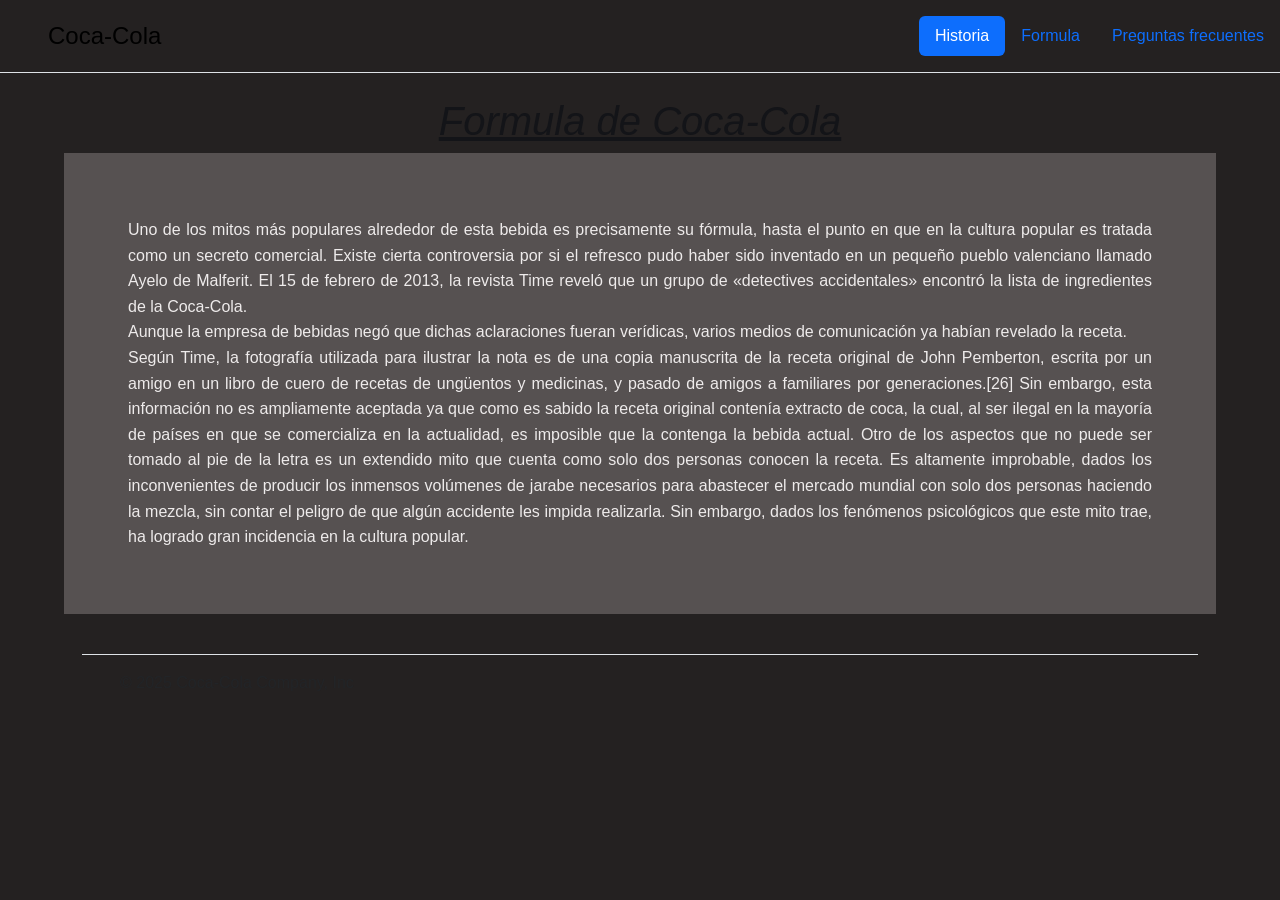
==== formula.HTML @ a1136550 "Create formula.HTML" ====
<!DOCTYPE html>
<html lang="en">
    <document class="write"></document>
    <head>
        <meta charset="UTF-8">
        <meta name="viewport" content="width=device-width, initial-scale=1.0">
        <title>Clase 11</title>
        <link href="https://cdn.jsdelivr.net/npm/bootstrap@5.3.8/dist/css/bootstrap.min.css" rel="stylesheet" integrity="sha384-sRIl4kxILFvY47J16cr9ZwB07vP4J8+LH7qKQnuqkuIAvNWLzeN8tE5YBujZqJLB" crossorigin="anonymous">
         <link rel="stylesheet" href="estilos1.css">
        
    </head>
    <body>
        <header class="d-flex flex-wrap justify-content-center py-3 mb-4 border-bottom"> 
            <a href="/" class="d-flex align-items-center mb-3 mb-md-0 me-md-auto link-body-emphasis text-decoration-none"> 
                <svg class="bi me-2" width="40" height="32" aria-hidden="true"><use xlink:href="#bootstrap"></use></svg> 
                <span class="fs-4" style="color: rgb(0, 0, 0);">Coca-Cola</span> </a> 
                <ul class="nav nav-pills"> 
                    <li class="nav-item" style="color: antiquewhite;"><a href="clase16.HTML" class="nav-link active" aria-current="page">Historia</a></li> 
                    <li class="nav-item" style="color: antiquewhite;"><a href="formula.HTML" class="nav-link">Formula</a></li> 
                    <li class="nav-item" style="color: antiquewhite;"><a href="preguntas.HTML" class="nav-link">Preguntas frecuentes</a></li> 
                </ul> 
                </header>

<h1>Formula de Coca-Cola</h1>
<p> Uno de los mitos más populares alrededor de esta bebida es precisamente su fórmula, hasta el punto en que en la cultura popular es tratada como un secreto comercial. Existe cierta controversia por si el refresco pudo haber sido inventado en un pequeño pueblo valenciano llamado Ayelo de Malferit. El 15 de febrero de 2013, la revista Time reveló que un grupo de «detectives accidentales» encontró la lista de ingredientes de la Coca-Cola.<br>
Aunque la empresa de bebidas negó que dichas aclaraciones fueran verídicas, varios medios de comunicación ya habían revelado la receta.<br>
Según Time, la fotografía utilizada para ilustrar la nota es de una copia manuscrita de la receta original de John Pemberton, escrita por un amigo en un libro de cuero de recetas de ungüentos y medicinas, y pasado de amigos a familiares por generaciones.[26] Sin embargo, esta información no es ampliamente aceptada ya que como es sabido la receta original contenía extracto de coca, la cual, al ser ilegal en la mayoría de países en que se comercializa en la actualidad, es imposible que la contenga la bebida actual. Otro de los aspectos que no puede ser tomado al pie de la letra es un extendido mito que cuenta como solo dos personas conocen la receta. Es altamente improbable, dados los inconvenientes de producir los inmensos volúmenes de jarabe necesarios para abastecer el mercado mundial con solo dos personas haciendo la mezcla, sin contar el peligro de que algún accidente les impida realizarla. Sin embargo, dados los fenómenos psicológicos que este mito trae, ha logrado gran incidencia en la cultura popular.
</p>
 <img src="https://upload.wikimedia.org/wikipedia/commons/a/af/Commercial._At_the_Coca_Cola_Plant_BAnQ_P48S1P06539.jpg"
        style="width: 500px; display: block; margin: auto;" alt="">




                  <div class="container"> <footer class="d-flex flex-wrap justify-content-between align-items-center py-3 my-4 border-top"> 
            <div class="col-md-4 d-flex align-items-center"> 
                <a href="/" class="mb-3 me-2 mb-md-0 text-body-secondary text-decoration-none lh-1" aria-label="Oreja"> 
                    <svg class="bi" width="30" height="24" aria-hidden="true"><use xlink:href="#bootstrap"></use></svg> </a> 
                    <span class="mb-3 mb-md-0 text-body-secondary" style="color: #ffffff;;">© 2025 Coca-Cola Company, Inc</span> </div> 
                <ul class="nav col-md-4 justify-content-end list-unstyled d-flex"> 
                    <li class="ms-3"><a class="text-body-secondary" href="#" aria-label="Instagram">
                        <svg class="bi" width="24" height="24" aria-hidden="true"> <use xlink:href="#instagram"></use></svg></a></li> 
                            <li class="ms-3"><a class="text-body-secondary" href="#" aria-label="Facebook">
                                <svg class="bi" width="24" height="24">
                                    <use xlink:href="#facebook"></use></svg></a></li> </ul> </footer> </div>
    </body>
---- estilos1.css ----
#expetiencia{
    font-size: large;
}
 body{
                font-family: Arial, Helvetica, sans-serif;
                background-color: #242121;
                color: black;
                background-image: url(https://img.freepik.com/foto-gratis/fondo-textura-grunge-abstracto-aranazos_1048-20448.jpg?semt=ais_hybrid&w=740&q=80);
                background-size: 20px 50px;
                background-repeat: no-repeat;
                background-position: center;
            }
            h1{
                color: rgb(19, 20, 24);
                font-style: italic;
                text-align: center;
                text-decoration: underline;
                background-image: url(https://img-global.cpcdn.com/recipes/67e75423902689a9/640x640sq80/photo.webp);
                background-size: 100%;
                background-repeat: repeat-x;
            }
            h2{
                color: rgb(18, 18, 20);
                font-style: italic;
                text-align: left;
                text-decoration: underline;
                background-image: url(https://img.magnific.com/vector-gratis/fondo-abstracto-gradiente-gris-blanco_53876-62619.jpg?semt=ais_hybrid&w=740&q=80);
                background-size: 25%;
                background-repeat: repeat-x;
            }
            p{
                font-size: 16px;
                line-height: 1.6;
                color: rgb(238, 235, 235);
                background-color: rgba(119, 113, 113, 0.603);
                margin-left: 5%;
                margin-right: 5%;
                padding: 5%;
                text-align: justify;
            }
            strong{
                color: rgb(196, 5, 5);
                text-align: uppercase;
            }

.caja {
    padding: 50px;
    margin: 20px;
    border: 15px solid rgb(10, 84, 223);
}
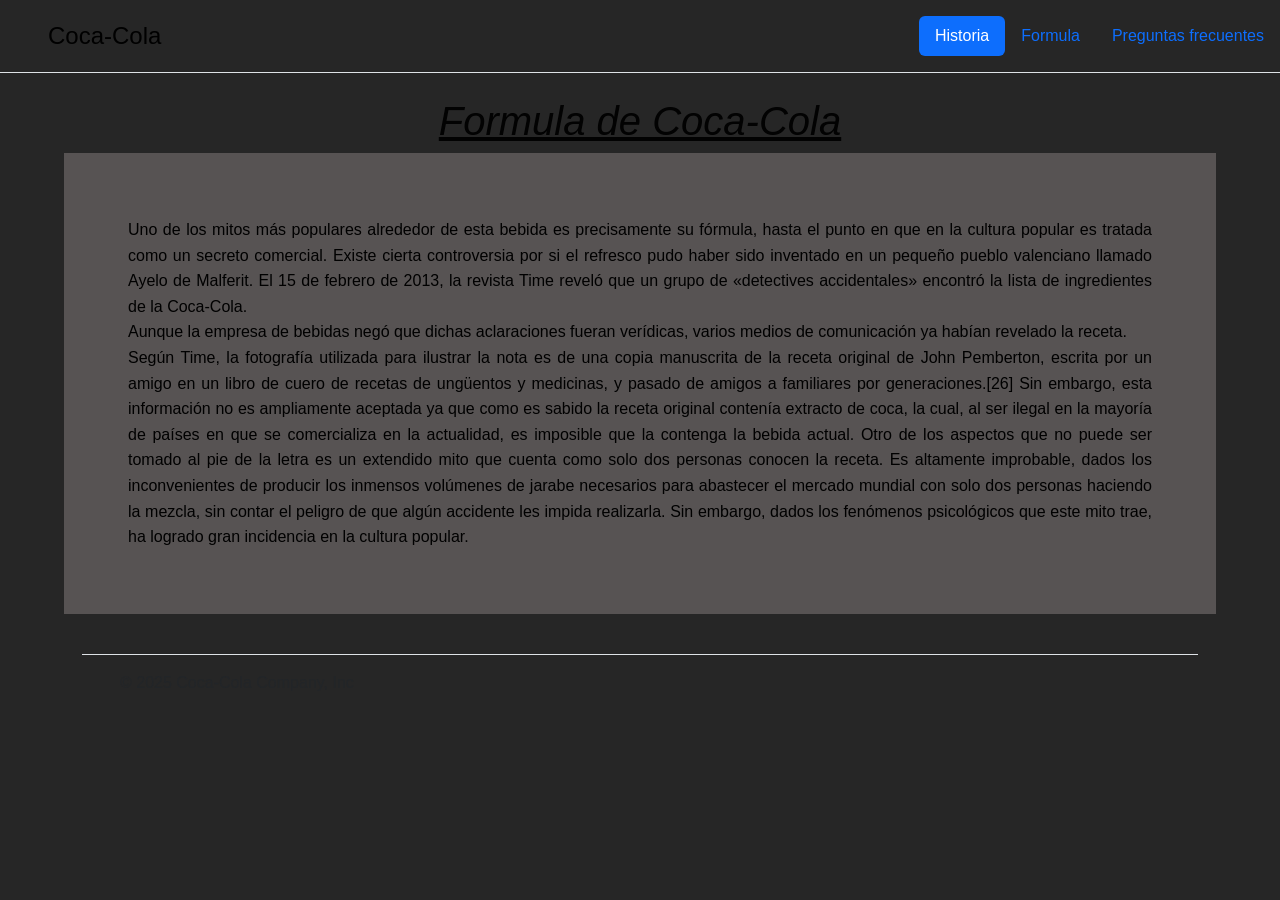
==== commit 00faa55f: "Update formula.HTML" ====
--- a/formula.HTML
+++ b/formula.HTML
@@ -15,7 +15,7 @@
                 <svg class="bi me-2" width="40" height="32" aria-hidden="true"><use xlink:href="#bootstrap"></use></svg> 
                 <span class="fs-4" style="color: rgb(0, 0, 0);">Coca-Cola</span> </a> 
                 <ul class="nav nav-pills"> 
-                    <li class="nav-item" style="color: antiquewhite;"><a href="clase16.HTML" class="nav-link active" aria-current="page">Historia</a></li> 
+                    <li class="nav-item" style="color: antiquewhite;"><a href="index.html" class="nav-link active" aria-current="page">Historia</a></li> 
                     <li class="nav-item" style="color: antiquewhite;"><a href="formula.HTML" class="nav-link">Formula</a></li> 
                     <li class="nav-item" style="color: antiquewhite;"><a href="preguntas.HTML" class="nav-link">Preguntas frecuentes</a></li> 
                 </ul> 
--- a/estilos1.css
+++ b/estilos1.css
@@ -3,35 +3,35 @@
 }
  body{
                 font-family: Arial, Helvetica, sans-serif;
-                background-color: #242121;
-                color: black;
-                background-image: url(https://img.freepik.com/foto-gratis/fondo-textura-grunge-abstracto-aranazos_1048-20448.jpg?semt=ais_hybrid&w=740&q=80);
-                background-size: 20px 50px;
-                background-repeat: no-repeat;
+                background-color: #0c0c0ce3;
+                color: rgb(0, 0, 0);
+                background-image: url(https://www.coca-cola.com/content/dam/onexp/pe/es/home-images/history/artwork-folder/global_history_first_bottle_campaign_card_1280x1024.jpg);
+                background-size: 100%;
+                background-repeat: repeat;
                 background-position: center;
             }
             h1{
-                color: rgb(19, 20, 24);
+                color: rgb(2, 2, 2);
                 font-style: italic;
                 text-align: center;
                 text-decoration: underline;
-                background-image: url(https://img-global.cpcdn.com/recipes/67e75423902689a9/640x640sq80/photo.webp);
-                background-size: 100%;
+                background-image: url(https://png.pngtree.com/thumb_back/fh260/background/20210827/pngtree-curve-color-block-watercolor-splash-beige-background-image_771090.jpg);
+                background-size: 75%;
                 background-repeat: repeat-x;
             }
-            h2{
+            h4{
                 color: rgb(18, 18, 20);
                 font-style: italic;
-                text-align: left;
+                text-align: center;
                 text-decoration: underline;
-                background-image: url(https://img.magnific.com/vector-gratis/fondo-abstracto-gradiente-gris-blanco_53876-62619.jpg?semt=ais_hybrid&w=740&q=80);
+                background-image: url(https://png.pngtree.com/thumb_back/fh260/background/20210827/pngtree-curve-color-block-watercolor-splash-beige-background-image_771090.jpg);
                 background-size: 25%;
                 background-repeat: repeat-x;
             }
             p{
                 font-size: 16px;
                 line-height: 1.6;
-                color: rgb(238, 235, 235);
+                color: rgb(0, 0, 0);
                 background-color: rgba(119, 113, 113, 0.603);
                 margin-left: 5%;
                 margin-right: 5%;
@@ -46,5 +46,5 @@
 .caja {
     padding: 50px;
     margin: 20px;
-    border: 15px solid rgb(10, 84, 223);
+    border: 15px solid rgb(3, 5, 10);
 }
